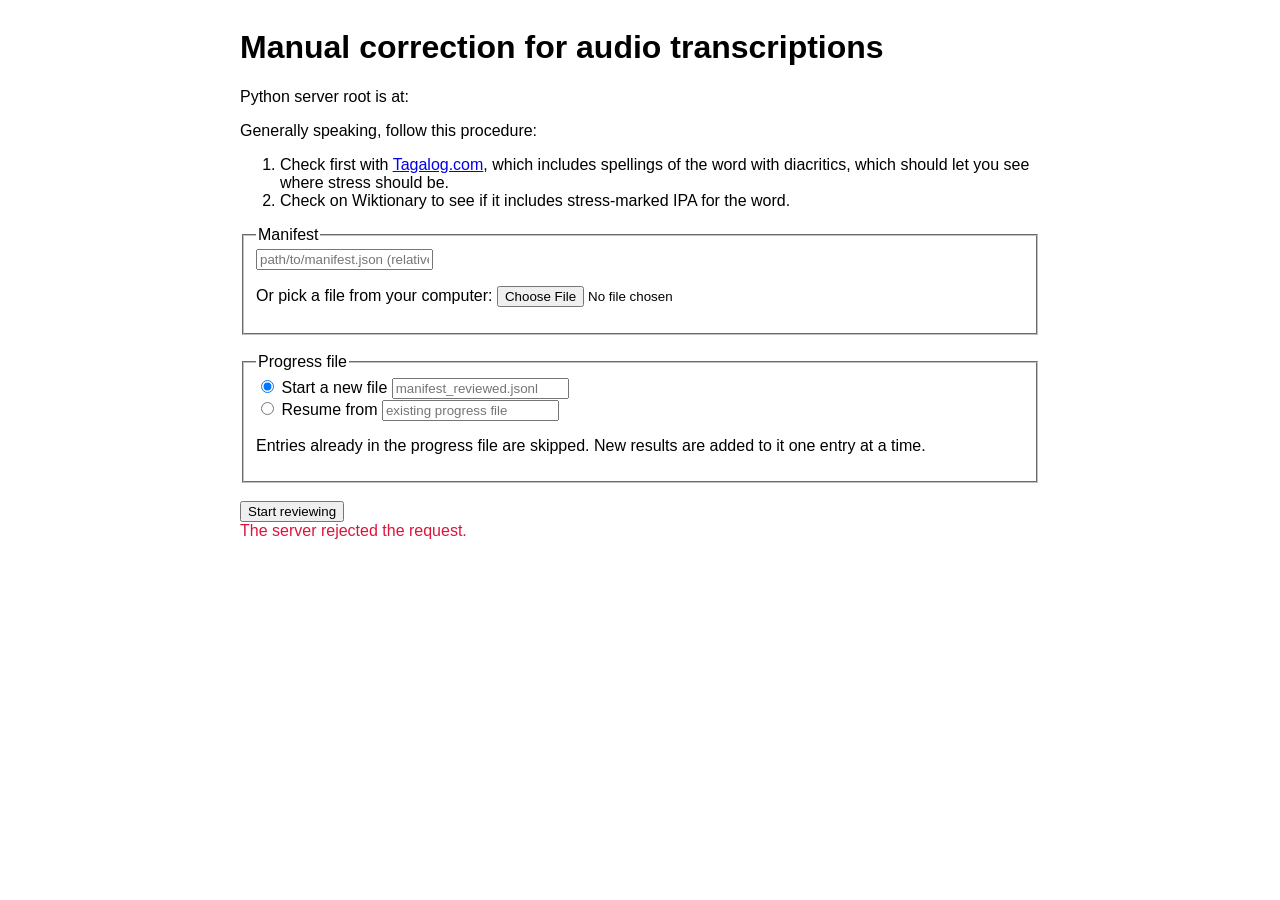
==== static/index.html @ 1a169ec5 "Initial commit" ====
<!doctype html>
<html lang="en">
  <head>
    <meta charset="utf-8" />
    <meta name="viewport" content="width=device-width, initial-scale=1" />
    <title>Transcript review</title>
    <link rel="stylesheet" href="css/style.css" />
  </head>
  <body>
    <main class="content">
      <h1>Manual correction for audio transcriptions</h1>
      <p>Python server root is at: <span id="root"></span></p>

      <p>
        Generally speaking, follow this procedure:
        <ol>
          <li>Check first with <a href="https://www.tagalog.com">Tagalog.com</a>, which includes spellings of the word with diacritics, which should let you see where stress should be.</li>
          <li>Check on Wiktionary to see if it includes stress-marked IPA for the word.</li>
        </ol>
      </p>

      <section id="setup" class="card">
        <fieldset>
          <legend>Manifest</legend>
          <input
            type="text"
            id="mpath"
            list="files"
            placeholder="path/to/manifest.json (relative to the server root)"
            autocomplete="off"
          />
          <p class="hint">
            Or pick a file from your computer:
            <input type="file" id="mfile" accept=".json,.jsonl,.txt" />
          </p>
        </fieldset>
        <br />
        <fieldset>
          <legend>Progress file</legend>
          <div class="opt">
            <input type="radio" name="mode" id="m-new" value="new" checked />
            <label for="m-new">Start a new file</label>
            <input
              type="text"
              id="npath"
              aria-label="New progress file name"
              placeholder="manifest_reviewed.jsonl"
              autocomplete="off"
            />
          </div>
          <div class="opt">
            <input type="radio" name="mode" id="m-res" value="resume" />
            <label for="m-res">Resume from</label>
            <input
              type="text"
              id="rpath"
              list="files"
              aria-label="Existing progress file"
              placeholder="existing progress file"
              autocomplete="off"
            />
          </div>
          <p class="hint">
            Entries already in the progress file are skipped. New results are
            added to it one entry at a time.
          </p>
        </fieldset>
        <br />
        <datalist id="files"></datalist>
        <button class="primary" id="start">Start reviewing</button>
        <div class="error hidden" id="setup-err" role="alert"></div>
      </section>

      <section id="review" class="hidden">
        <hr />
        <div class="card">
          <div class="bar">
            <span class="count" id="count"></span>
            (<span class="hint" id="meta"></span>)
          </div>
          <progress id="prog" value="0" max="1"></progress>
        </div>
        <hr />
        <div class="card">
          <div class="path" id="path"></div>
          <div class="error hidden" id="noaudio" role="alert"></div>
          <audio id="au" controls preload="auto"></audio>
          <label class="autoplay"
            ><input type="checkbox" id="autoplay" checked /> Play
            automatically</label
          >
        </div>
        <hr />
        <div class="card">
          <label for="text">Transcription</label>
          <textarea
            id="text"
            rows="3"
            lang="fil"
            spellcheck="false"
            autocomplete="off"
          ></textarea>
          <div class="orig hidden" id="orig"></div>
          <div class="row">
            <button id="back">Back</button>
            <button id="reset" class="hidden">Reset to original</button>
            <span class="grow"></span>
            <span class="edited hidden" id="edited">Edited</span>
            <button class="primary" id="save">Save and next</button>
          </div>
          <div class="error hidden" id="msg" role="alert"></div>
          <hr />
          <p class="hint">
            <kbd>Enter</kbd> save and next &nbsp; <kbd>Alt</kbd>+<kbd>P</kbd>
            play / pause &nbsp; <kbd>Alt</kbd>+<kbd>←</kbd> back
          </p>
        </div>
      </section>

      <section id="done" class="card hidden">
        <h1>All entries reviewed</h1>
        <p id="done-text"></p>
        <button id="done-back">Back to last entry</button>
      </section>
    </main>
    <script type="module" src="js/main.js"></script>
  </body>
</html>
---- static/css/style.css ----
.hidden {
  display: none !important;
}

.error {
  color: crimson;
}

textarea,
#orig {
  font-family:
    "Charis SIL", "Doulos SIL", "Gentium Plus", "Noto Serif", "DejaVu Serif",
    serif !important;
}

textarea {
  width: 100%;
  font-size: 1.5rem;
}

audio {
  width: 100%;
}

body {
  font-family: "Arial";
  display: flex;
  justify-content: center;
}

.content {
  max-width: 800px;
}

#root, #path, #meta {
  font-family: monospace;
}

kbd {
  border: 1px solid gray;
  padding: 5px;
}
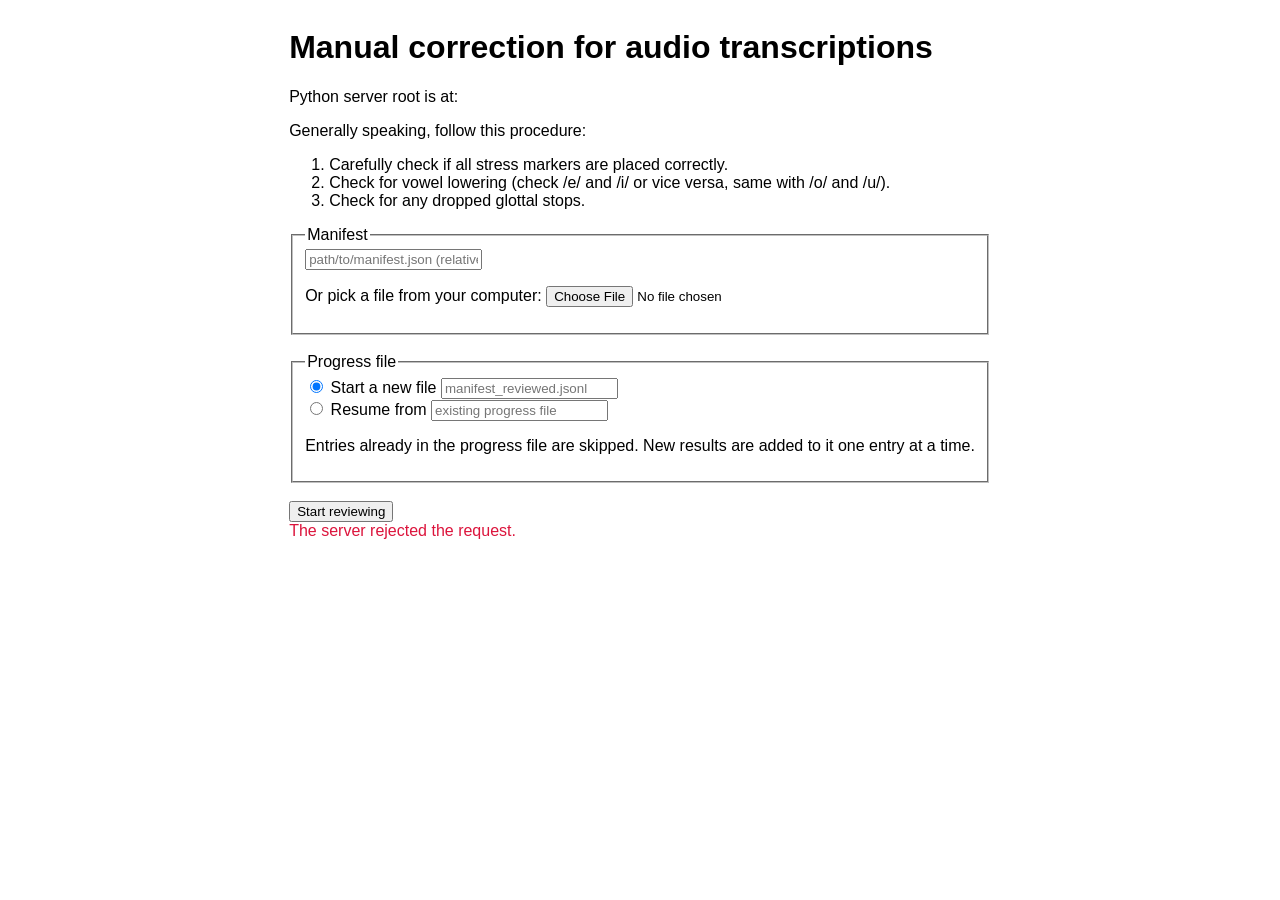
==== commit 5c8afe84: "Update description in index.html" ====
--- a/static/index.html
+++ b/static/index.html
@@ -14,8 +14,13 @@
       <p>
         Generally speaking, follow this procedure:
         <ol>
+          <li>Carefully check if all stress markers are placed correctly.</li>
+          <li>Check for vowel lowering (check /e/ and /i/ or vice versa, same with /o/ and /u/).</li>
+          <li>Check for any dropped glottal stops.</li>
+          <!--
           <li>Check first with <a href="https://www.tagalog.com">Tagalog.com</a>, which includes spellings of the word with diacritics, which should let you see where stress should be.</li>
           <li>Check on Wiktionary to see if it includes stress-marked IPA for the word.</li>
+          -->
         </ol>
       </p>
 
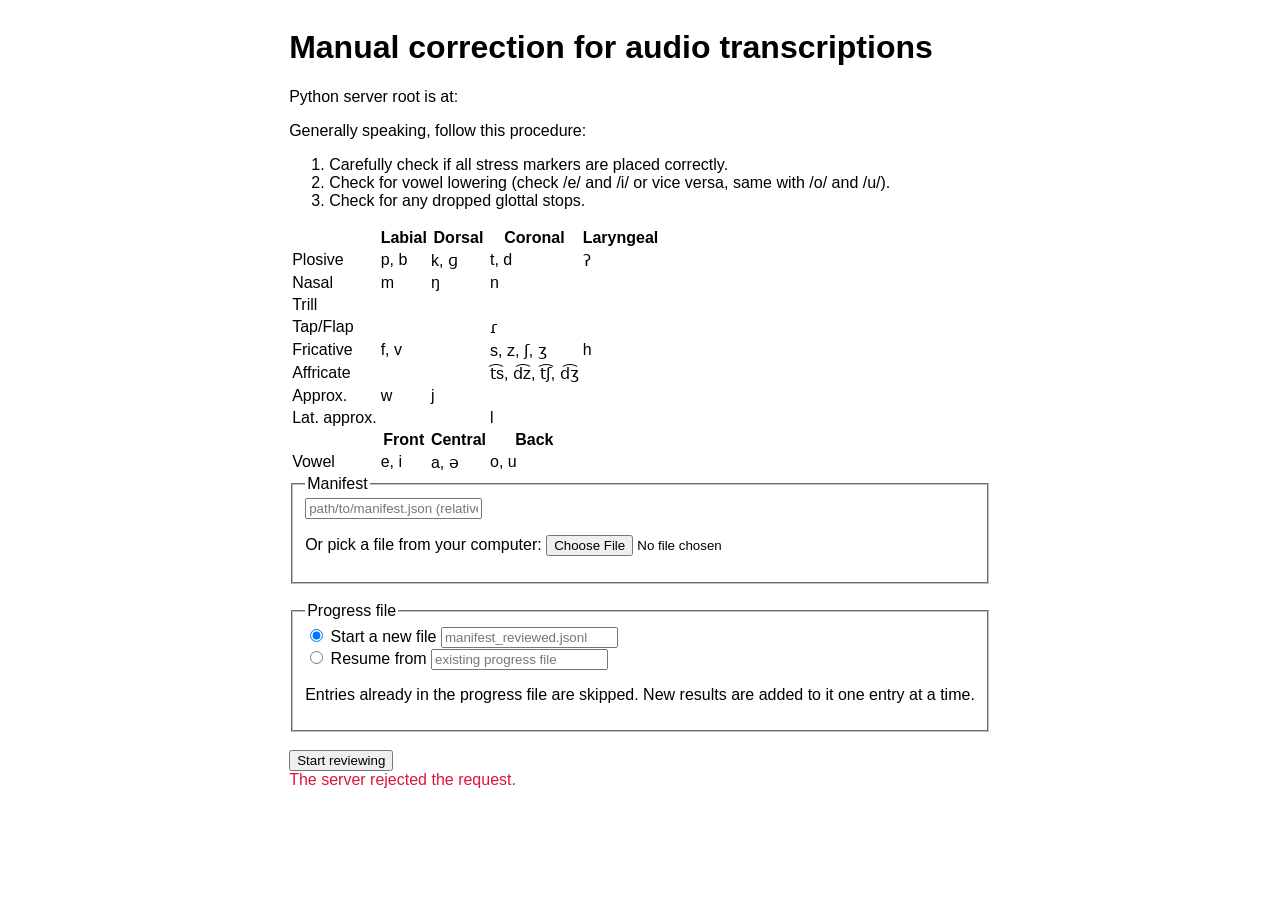
==== commit e3a0a43a: "Add phoneme table to index.html" ====
--- a/static/index.html
+++ b/static/index.html
@@ -23,6 +23,37 @@
           -->
         </ol>
       </p>
+
+      <table>
+        <thead>
+          <tr>
+            <th></th>
+            <th>Labial</th>
+            <th>Dorsal</th>
+            <th>Coronal</th>
+            <th>Laryngeal</th>
+          </tr>
+        </thead>
+        <tbody>
+          <tr><td class="row-label">Plosive</td><td>p, b</td><td>k, ɡ</td><td>t, d</td><td>ʔ</td></tr>
+          <tr><td class="row-label">Nasal</td><td>m</td><td>ŋ</td><td>n</td><td></td></tr>
+          <tr><td class="row-label">Trill</td><td></td><td></td><td></td><td></td></tr>
+          <tr><td class="row-label">Tap/Flap</td><td></td><td></td><td>ɾ</td><td></td></tr>
+          <tr><td class="row-label">Fricative</td><td>f, v</td><td></td><td>s, z, ʃ, ʒ</td><td>h</td></tr>
+          <tr><td class="row-label">Affricate</td><td></td><td></td><td>t͡s, d͡z, t͡ʃ, d͡ʒ</td><td></td></tr>
+          <tr><td class="row-label">Approx.</td><td>w</td><td>j</td><td></td><td></td></tr>
+          <tr><td class="row-label">Lat. approx.</td><td></td><td></td><td>l</td><td></td></tr>
+      
+          <tr class="rule-top">
+            <th></th>
+            <th>Front</th>
+            <th>Central</th>
+            <th>Back</th>
+            <th></th>
+          </tr>
+          <tr class="last"><td class="row-label">Vowel</td><td>e, i</td><td>a, ə</td><td>o, u</td><td></td></tr>
+        </tbody>
+      </table>
 
       <section id="setup" class="card">
         <fieldset>
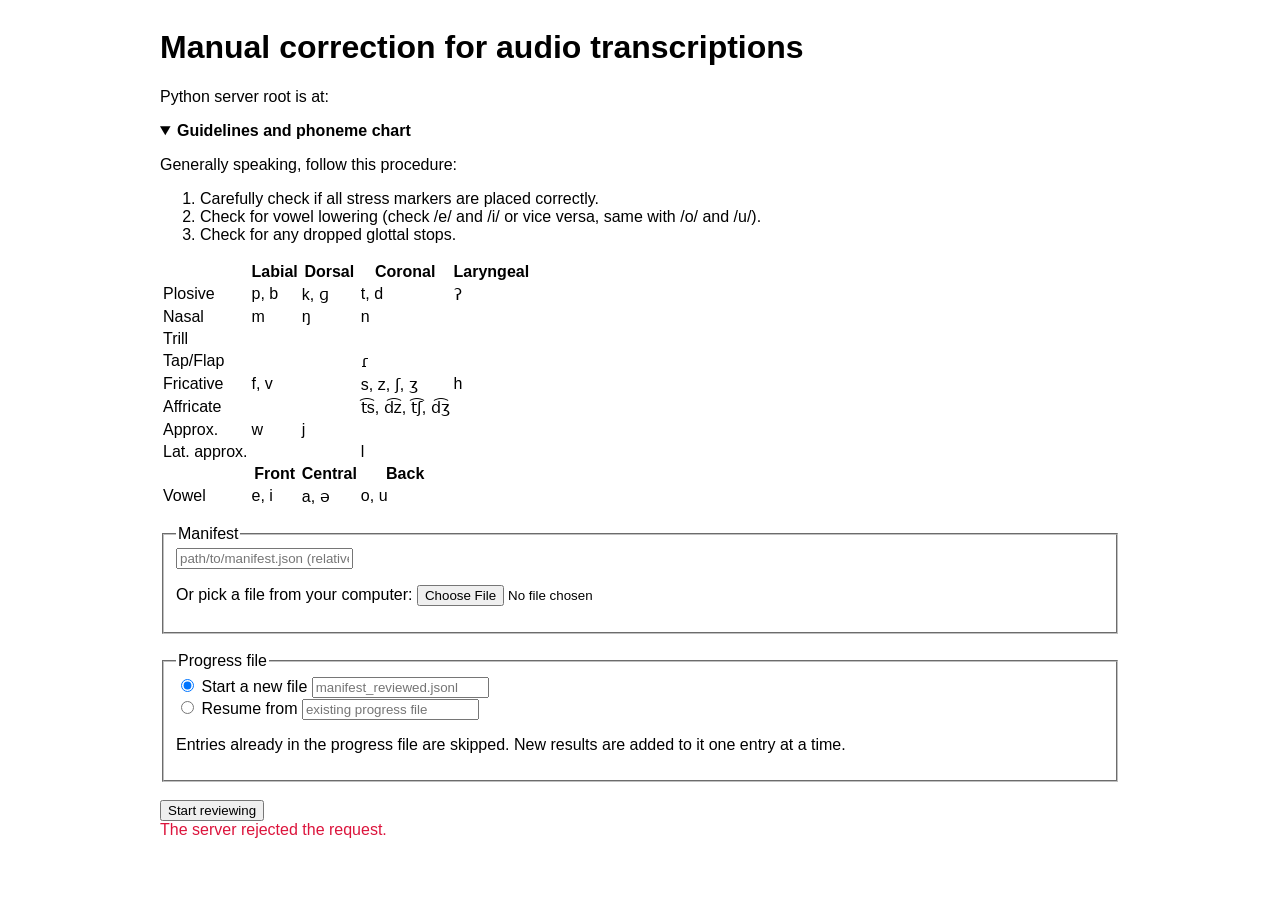
==== commit 1cc0d5bb: "new ui: waveform, playback, diff highlights, symbol shortcuts" ====
--- a/static/index.html
+++ b/static/index.html
@@ -11,6 +11,8 @@
       <h1>Manual correction for audio transcriptions</h1>
       <p>Python server root is at: <span id="root"></span></p>
 
+      <details id="guide" open>
+        <summary>Guidelines and phoneme chart</summary>
       <p>
         Generally speaking, follow this procedure:
         <ol>
@@ -54,6 +56,7 @@
           <tr class="last"><td class="row-label">Vowel</td><td>e, i</td><td>a, ə</td><td>o, u</td><td></td></tr>
         </tbody>
       </table>
+      </details>
 
       <section id="setup" class="card">
         <fieldset>
@@ -121,10 +124,21 @@
           <div class="path" id="path"></div>
           <div class="error hidden" id="noaudio" role="alert"></div>
           <audio id="au" controls preload="auto"></audio>
-          <label class="autoplay"
-            ><input type="checkbox" id="autoplay" checked /> Play
-            automatically</label
-          >
+          <div class="wave" id="wave" title="Click to play from a point. Drag to select a region to loop.">
+            <canvas id="wv-wave"></canvas>
+            <canvas id="wv-spec"></canvas>
+            <div class="wv-sel hidden" id="wv-sel"></div>
+            <div class="wv-head" id="wv-head"></div>
+            <div class="wv-msg" id="wv-msg"></div>
+          </div>
+          <canvas id="wv-ruler"></canvas>
+          <div class="tools">
+            <span class="group" id="speeds" aria-label="Playback speed"></span>
+            <button type="button" id="replay">Replay 2 s</button>
+            <label><input type="checkbox" id="loop" checked /> Loop selection</label>
+            <label><input type="checkbox" id="autoplay" checked /> Play automatically</label>
+          </div>
+          <div class="hint" id="selinfo"></div>
         </div>
         <hr />
         <div class="card">
@@ -136,9 +150,16 @@
             spellcheck="false"
             autocomplete="off"
           ></textarea>
-          <div class="orig hidden" id="orig"></div>
+          <div class="palette-row">
+            <span class="group" id="palette" aria-label="Insert phoneme symbol"></span>
+            <label class="hint"><input type="checkbox" id="shortcuts" checked /> Typing shortcuts</label>
+          </div>
+          <div class="diffrow hidden" id="diff-row">
+            <span class="hint">vs. original:</span> <span id="diff"></span>
+          </div>
           <div class="row">
             <button id="back">Back</button>
+            <button id="fwd">Forward</button>
             <button id="reset" class="hidden">Reset to original</button>
             <span class="grow"></span>
             <span class="edited hidden" id="edited">Edited</span>
@@ -146,9 +167,14 @@
           </div>
           <div class="error hidden" id="msg" role="alert"></div>
           <hr />
-          <p class="hint">
-            <kbd>Enter</kbd> save and next &nbsp; <kbd>Alt</kbd>+<kbd>P</kbd>
-            play / pause &nbsp; <kbd>Alt</kbd>+<kbd>←</kbd> back
+          <p class="hint keys">
+            <kbd>Enter</kbd> save and next &nbsp;
+            <kbd>Alt</kbd>+<kbd>P</kbd> play / pause &nbsp;
+            <kbd>Alt</kbd>+<kbd>R</kbd> replay last 2 s (<kbd>Shift</kbd> = from start) &nbsp;
+            <kbd>Alt</kbd>+<kbd>↑</kbd><kbd>↓</kbd> speed &nbsp;
+            <kbd>Alt</kbd>+<kbd>L</kbd> loop &nbsp;
+            <kbd>Alt</kbd>+<kbd>←</kbd><kbd>→</kbd> back / forward &nbsp;
+            <kbd>Esc</kbd> clear selection
           </p>
         </div>
       </section>
--- a/static/css/style.css
+++ b/static/css/style.css
@@ -40,3 +40,152 @@
   border: 1px solid gray;
   padding: 5px;
 }
+
+/* ---- layout ---- */
+.content {
+  width: 100%;
+  max-width: 960px;
+}
+
+details#guide {
+  margin: 0.5rem 0 1rem;
+}
+
+details#guide summary {
+  cursor: pointer;
+  font-weight: bold;
+}
+
+/* ---- waveform / spectrogram ---- */
+.wave {
+  position: relative;
+  margin-top: 0.5rem;
+  cursor: crosshair;
+  user-select: none;
+  box-shadow: 0 0 0 1px #bbb;
+  background: #fff;
+}
+
+.wave canvas,
+#wv-ruler {
+  display: block;
+  width: 100%;
+}
+
+#wv-wave {
+  height: 70px;
+  border-bottom: 1px solid #ddd;
+}
+
+#wv-spec {
+  height: 150px;
+}
+
+#wv-ruler {
+  height: 18px;
+}
+
+.wv-sel {
+  position: absolute;
+  top: 0;
+  bottom: 0;
+  background: rgba(255, 200, 0, 0.28);
+  border-left: 1px solid #c90;
+  border-right: 1px solid #c90;
+  pointer-events: none;
+}
+
+.wv-head {
+  position: absolute;
+  top: 0;
+  bottom: 0;
+  left: 0;
+  width: 0;
+  border-left: 2px solid crimson;
+  pointer-events: none;
+}
+
+.wv-msg {
+  position: absolute;
+  inset: 0;
+  display: flex;
+  align-items: center;
+  justify-content: center;
+  color: #666;
+  pointer-events: none;
+}
+
+/* ---- controls ---- */
+.tools,
+.palette-row,
+.row {
+  display: flex;
+  flex-wrap: wrap;
+  align-items: center;
+  gap: 0.75rem;
+  margin: 0.5rem 0;
+}
+
+.group {
+  display: inline-flex;
+  gap: 0.25rem;
+  flex-wrap: wrap;
+}
+
+.group button.active {
+  background: #2a5db0;
+  color: #fff;
+  border-color: #2a5db0;
+}
+
+.grow {
+  flex: 1;
+}
+
+button.sym {
+  font-family: "Charis SIL", "Doulos SIL", "Gentium Plus", "Noto Serif", "DejaVu Serif", serif;
+  font-size: 1.15rem;
+  min-width: 2.4rem;
+  padding: 0.15rem 0.4rem;
+}
+
+button.sym small {
+  font-family: Arial, sans-serif;
+  font-size: 0.65rem;
+  color: #777;
+  margin-left: 0.25rem;
+}
+
+/* ---- diff vs original ---- */
+.diffrow {
+  margin: 0.4rem 0;
+  font-size: 1.25rem;
+  font-family: "Charis SIL", "Doulos SIL", "Gentium Plus", "Noto Serif", "DejaVu Serif", serif;
+  white-space: pre-wrap;
+}
+
+.diffrow .hint {
+  font-family: Arial, sans-serif;
+  font-size: 0.8rem;
+}
+
+#diff del {
+  background: #fdd;
+  color: #a00;
+  text-decoration: line-through;
+}
+
+#diff ins {
+  background: #cfc;
+  color: #060;
+  text-decoration: none;
+}
+
+.edited {
+  color: #a60;
+}
+
+.keys kbd {
+  padding: 1px 4px;
+  margin: 0 1px;
+}
